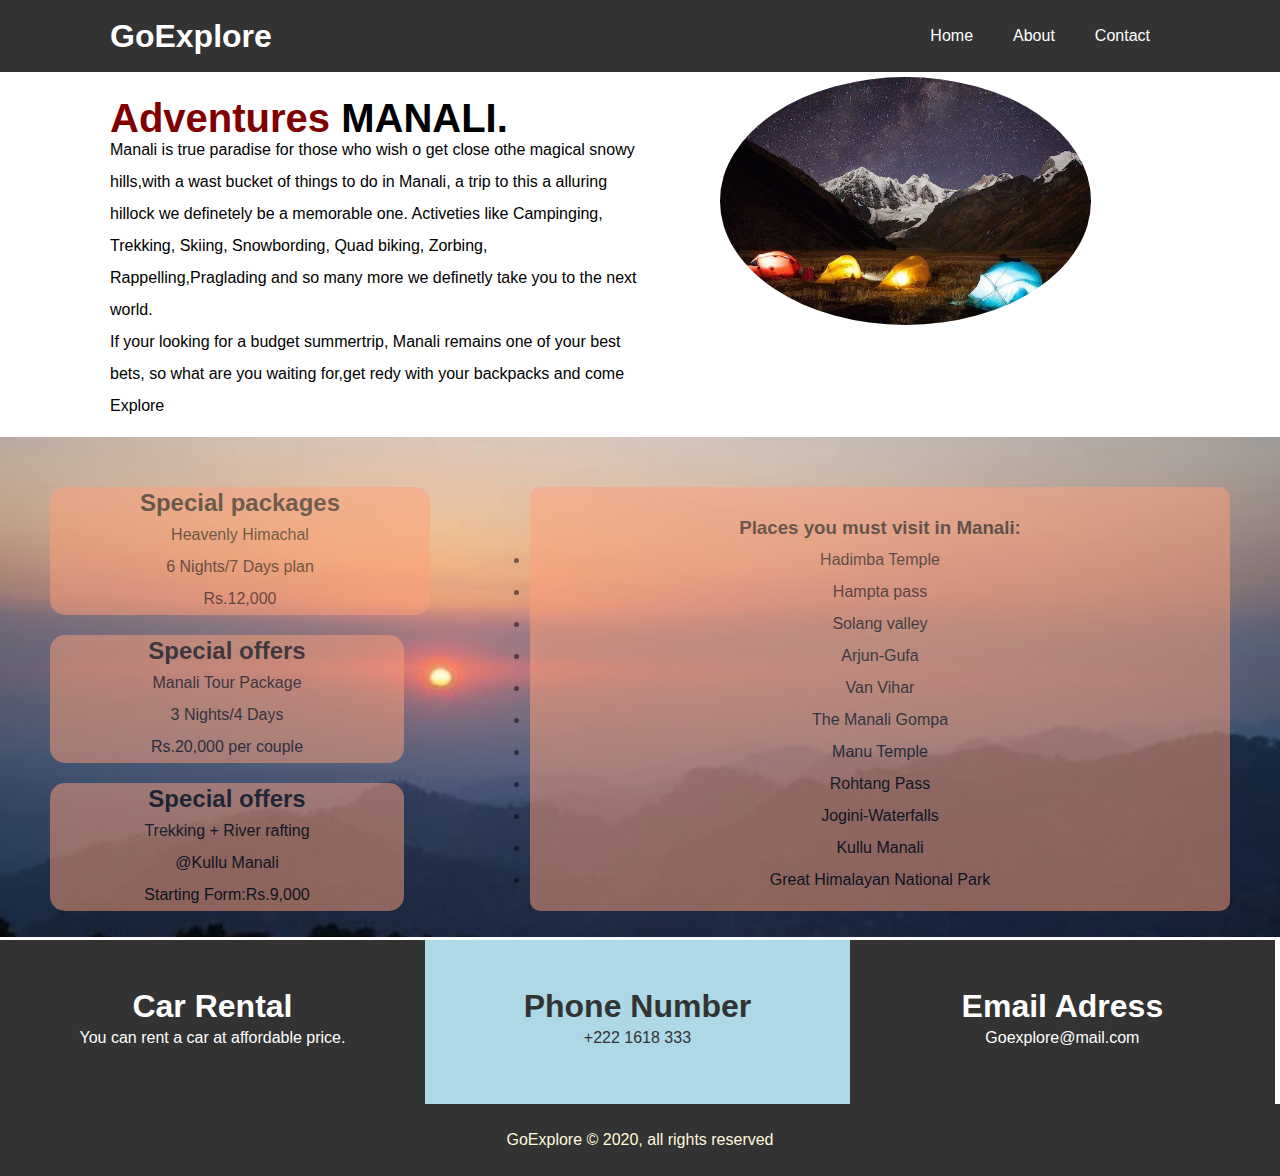
==== about.html @ f2023fa9 "initial commit" ====
<!DOCTYPE html>
<html lang="en">
    <head>
        <meta charset="UTF-8">
        <meta name="viewport" content="width=device-width,initial-scale=1.0">
        <title>Tourist Explorer</title>
        <link rel="stylesheet" href="https://use.fontawesome.com/releases/v5.6.1/css/all.css"
        integrity="sha384-gfdkjb5BdAXd+lj+gudLWI+BXq4IuLW5IT+brZEZsLFm++aCMlF1V92rMkPaX4PP" crossorigin="anonymous">
       <link rel="stylesheet" href="css/style.css">
       <link rel="stylesheet" media="(max-width:768px)" href="css/mobile.css">
    </head>
    <body>
        <header>
            
            <nav id="navbar">
                <div class="container">

                    <h1 class="logo"><a href="index.html"> GoExplore </a></h1>
                    <ul>
                        <li><a href="index.html">Home</a></li>
                        <li><a href="about.html">About</a></li>
                        <li><a href="contact.html">Contact</a></li>
                    </ul>
                </div>
               
            </nav>

        </header>

        <main id="main-content">
            <section id="about-info">
                <div class="container">
                    <div class="info-left">
                        <h2 class="l-heading"><span class="text-secondary">Adventures</span> MANALI.</h2>
                        <p>Manali is true paradise for those who wish o get close othe magical snowy hills,with a wast bucket of things to do in Manali, a trip to this a alluring hillock we definetely be a memorable one. Activeties like Campinging, Trekking, Skiing, Snowbording, Quad biking, Zorbing, Rappelling,Praglading and so many more we definetly take you to the next world.</p>
                             <p>If your looking for a budget summertrip, Manali remains one of your best bets, so what are you waiting for,get redy with  your backpacks and come Explore </p>
                    </div>

                    <div class="info-right">
                        <img src="./img/monali.jpg" alt="">
                    </div>
                </div>
            </section>  
            <div class="clr"></div>   
            
            <section id="feedback">

                <div class="last">
                    <h3>Places you must visit in Manali:</h3>
                    <ul>
                        <li>Hadimba Temple</li>
                        <li>Hampta pass</li>
                        <li>Solang valley</li>
                        <li>Arjun-Gufa</li>
                        <li> Van Vihar</li>
                        <li>The Manali Gompa </li>
                        <li>Manu Temple</li>
                        <li> Rohtang Pass</li>
                        <li> Jogini-Waterfalls</li>
                        <li>Kullu Manali</li>
                        <li>Great Himalayan National Park</li>
                    </ul>

                </div>
                <div class="deals">
                    <h2>Special packages</h2>
                    <p> Heavenly Himachal <br> 6 Nights/7 Days plan<br>Rs.12,000</p>
                </div>
                
                <div class="deal">
                    <h2>Special offers</h2>
                    <p>Manali Tour Package <br> 3 Nights/4 Days<br>Rs.20,000 per couple </p>
                </div>
                  
                <div class="deal">
                    <h2>Special offers</h2>
                    <p>Trekking + River rafting <br>@Kullu Manali<br> Starting Form:Rs.9,000 </p>
                </div>
                   
            </section>
            <div class="clr"></div>
            
            <section id="contact-info">
                <div class="box bg-dark">
                    <i class="fas fa-car fa-3x"></i>
                    <h1>Car Rental</h1>
                    <p>You can rent a car at affordable price. </p>
    
                </div>
                <div class="box bg-primary">
                    <i class="fas fa-phone-volume fa-3x"></i>
                    
                    <h1>Phone Number</h1>
                    <p>+222 1618 333</p>
    
                </div>
                <div class="box bg-dark">
                    <i class="fas fa-envelope fa-3x"></i>
                    <h1>Email Adress</h1>
                    <p>Goexplore@mail.com</p>
    
                </div>
            </section>
        </main>


        <div class="clr"></div>
        <footer id="main-footer" class="bg-dark">
            <p>GoExplore &copy; 2020, all rights reserved</p>

        </footer>
    </body>
</html>
---- css/style.css ----
*{
    margin: 0;
    padding: 0;
    box-sizing: border-box;
}
body{
    font-family: Arial, Helvetica, sans-serif;
    line-height: 2em;
}
 
a{
    color: #333;
    text-decoration: none;
}

#navbar{
    background-color: #333;
    color: #fff;
    overflow: auto;
}
#navbar a{

    color: #fff;
}
#navbar h1{
    float: left;
    padding-top: 20px;
}

#navbar ul{
    float: right;
    list-style: none;
}

#navbar ul li{
    float: left;
}

#navbar li a{
    display: block;
    padding: 20px;
    text-align: center;
}

#navbar li a:hover{
    background-color: black;
    color: #f7c08a;
}

#showcase{
    background: url('../img/manali2.jpg') no-repeat center center/cover; 
    height: 600px;
}

#showcase .showcase-content{
    color: #fff;
    text-align: center;
    padding-top: 170px;
}

#showcase .showcase-content h1{
    font-size: 60px;
    line-height: 1.2em;
}

#showcase .showcase-content p{
    padding-bottom: 20px;
    line-height: 3em;
    font-size: 18px;
}


.btn{
    display: inline-block;
    font-size: 18px;
    background: navy;
    color: wheat;
    border: none;
    padding: 5px 27px;
    margin-top: 40px;
    border-radius: 10px;
}

.btn:hover{
    background: blue;
    color: bisque;
}

.text-primary{
    color: gold;
}

.text-secondary{
    color: maroon;
}

.bg-dark{
    background: #333;
    color: #fff;

}
.bg-primary{
    background: lightblue;
    color: #333;
}

div.polaroid {
    width: 20%;
    background-color: white;
    box-shadow: 0 4px 8px 0 rgba(0, 0, 0, 0.2), 0 6px 20px 0 rgba(0, 0, 0, 0.19);
    margin-bottom: 25px;
}
div.contain {
    text-align: center;
    padding: 10px 20px;
}
.polaroid{
    float: left;
    margin: 20px 30px;
    text-align: center;
}
.photo{
    text-align: center;
    background-color: lightsteelblue;
    color: black;
    margin-top: 10px;
    padding-top: 5px;
   margin-left: 25%;
   margin-right: 25%;
   border-radius: 40px;
   
}
contact

#contact-form{
    margin: 20px 0;

}

#contact-form .form-group{
    margin: 10px;
}
#contact-form .form-group label{
    display: block;
    margin-bottom: 5px;
}

#contact-form .form-group input,
#contact-form .form-group textarea{
    width: 100%;
    padding: 10px;
    border: 1px #ddd solid;
    border-radius: 5px;
}

#contact-form .form-group textarea{
    height: 200px;
}
#contact-form .form-group input:focus,
#contact-form .form-group textarea:focus{
    background: none;
    border-color: lightblue;
} 

.container{
    max-width: 1100px;
    margin: auto;
    overflow: auto;
    padding: 0px 20px;
    
}
#main-footer{
    text-align: center;
    padding: 20px;
    color: cornsilk;
}
.clr{
    clear: both;
}

#home-info{
    height: 400px;
    background: lightsteelblue;
    color: #333;
}

#home-info .info-img{
    background: url('../img/photo.jpeg');
    min-height: 100%;
    width: 50%;
    float: left;
}

#home-info .info-content{
    width: 50%;
    float: right;
    min-height: 100%;
    padding: 30px 20px;
    overflow: hidden;
}

#home-info .info-content p{
    padding-bottom: 30px;
}
About

#about-info{
    padding: 30px 10px;
}

#about-info .info-right{
    width: 50%;
    float: right;
    min-height: 100%;
    margin-top: 5px;
    margin-bottom: 5px;
}
#about-info .info-left{
    width: 50%;
    float: left;
    min-height: 100%;
    margin-top: 30px;
    margin-bottom: 15px;
}
.l-size{
    font-size: 30px;
}
#about-info .info-right img{
    width: 70%;
    border-radius: 50%;
    margin-bottom: 20px;
    margin: auto;
    display: block;

}
.l-heading{
    font-size: 40px;
}

#feedback{
    background: url('../img/mona.jpg') no-repeat center center/cover;
    height: 500px;
    text-align: center;
    padding: 50px;
    color: lightgoldenrodyellow;

}
#feedback .deals{
    max-width: 380px;
    max-height: 200px;
    border-radius: 15px;
    background-color: lightsalmon;
    opacity: 0.5;
    color: black;
    width: 50%;
    

}

#feedback .deal{
    max-width: 400px;
    max-height: 200px;
    border-radius: 15px;
    background-color: lightsalmon;
    opacity: 0.5;
    color: black;
    margin-top: 20px;
    width: 30%;
    
}

#feedback .last{
    float: right;
    background-color: lightsalmon;
    opacity: 0.5;
    color: black;
    border-radius: 10px;
    max-width: 700px;
    width: 70%;
    padding-top: 25px;
    padding-bottom: 15px;
}
.box{
    float: left;
    width: 33.2%;
    padding:50px;
    text-align: center;
    margin-top: 3px;
}
---- css/mobile.css ----
#navbar h1{
    float: none;
    text-align: center;
}
#navbar ul, #navbar ul li{
    float: none;
}

#navbar li a{
    padding: 10px;
    border: 1px dotted #444;
   }

   #showcase .showcase-content{
    color: #fff;
    text-align: center;
    padding-top: 80px;
} 

#showcase .showcase-content p{
    padding-bottom: 10px;
    line-height: 2em;
    font-size: 18px;
}

div.polaroid {
    width: 90%;
    background-color: white;
    box-shadow: 0 4px 8px 0 rgba(0, 0, 0, 0.2), 0 6px 20px 0 rgba(0, 0, 0, 0.19);
    margin-bottom: 25px;
}

.polaroid{
    float: none;
    width: 100%;
    margin: 20px 30px;
    text-align: center;
}

#home-info .info-img{
    float: none;
    display: none;
}
#home-info .info-content{
    width: 100%;
    float: none;
    min-height: 100%;
    padding: 30px 20px;
    overflow: hidden;

}
#home-info{
    height: 470px;
}

.box{
    float: none;
    width: 100%;
    padding:50px;
    text-align: center;
    margin-top: 3px;
}
/* about */
#about-info .info-right{
    width: 100%;
    float: none;
    min-height: 100%;
    margin-top: 5px;
    margin-bottom: 5px;
}
#about-info .info-left{
    width: 100%;
    float: none;
    min-height: 100%;
    margin-top: 30px;
    margin-bottom: 15px;
}
#about-info .info-right img{
    width: 70%;
    border-radius: 50%;
    margin-bottom: 30px;
    margin: auto;
    display: block;
}
#feedback{
    background: url('../img/mona.jpg') no-repeat center center/cover;
    height: 550px;
    text-align: center;
    padding: 50px;
    color: lightgoldenrodyellow;
}

#feedback .deals{
    width: 50%;
    font-size: 12px;
    max-width: 150px;
    max-height: 200px;
    text-align: center;
    margin-left: 5px;
    
}

#feedback .deal{
    width: 50%;
    font-size: 12px;
    max-width: 150px;
    max-height: 200px;
    text-align: center;
}

#feedback .last{
    width: 50%;
    float: right;
    padding-top: 10px;
    margin-left: 20px;
}
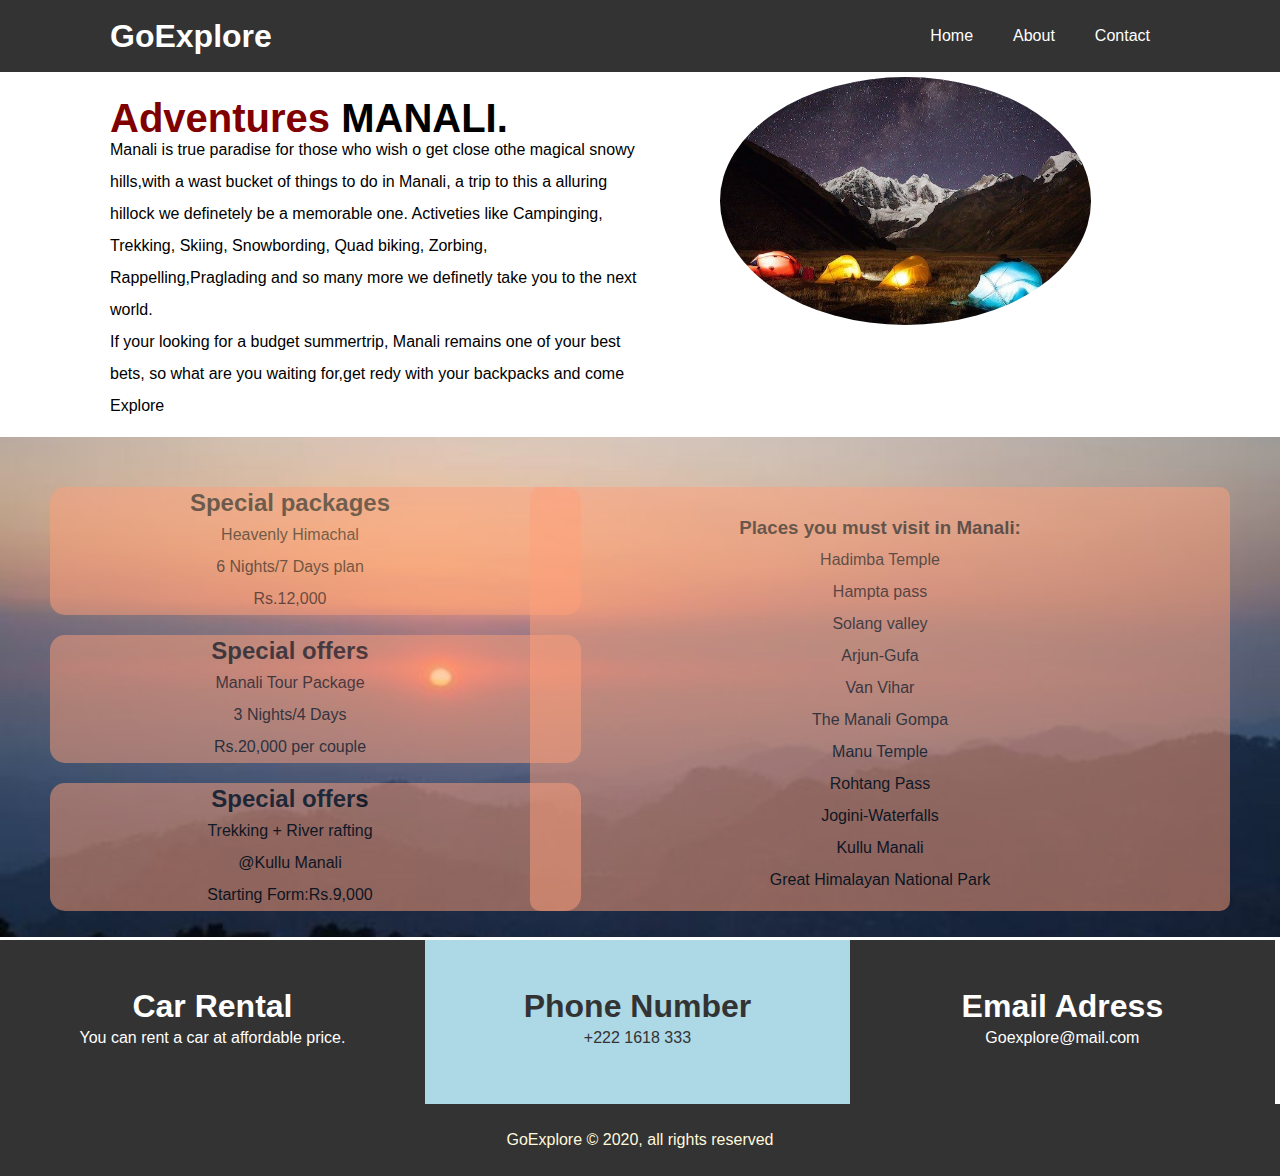
==== commit aaf5ee11: "changed layout" ====
--- a/about.html
+++ b/about.html
@@ -67,12 +67,12 @@
                     <p> Heavenly Himachal <br> 6 Nights/7 Days plan<br>Rs.12,000</p>
                 </div>
                 
-                <div class="deal">
+                <div class="deals">
                     <h2>Special offers</h2>
                     <p>Manali Tour Package <br> 3 Nights/4 Days<br>Rs.20,000 per couple </p>
                 </div>
                   
-                <div class="deal">
+                <div class="deals">
                     <h2>Special offers</h2>
                     <p>Trekking + River rafting <br>@Kullu Manali<br> Starting Form:Rs.9,000 </p>
                 </div>
--- a/css/style.css
+++ b/css/style.css
@@ -246,15 +246,15 @@
 
 }
 #feedback .deals{
-    max-width: 380px;
+   
     max-height: 200px;
     border-radius: 15px;
     background-color: lightsalmon;
     opacity: 0.5;
     color: black;
-    width: 50%;
-    
-
+    width: 45%;
+    margin-bottom: 20px;
+   
 }
 
 #feedback .deal{
@@ -280,6 +280,9 @@
     padding-top: 25px;
     padding-bottom: 15px;
 }
+#feedback .last li{
+    list-style-type: none;
+}
 .box{
     float: left;
     width: 33.2%;
